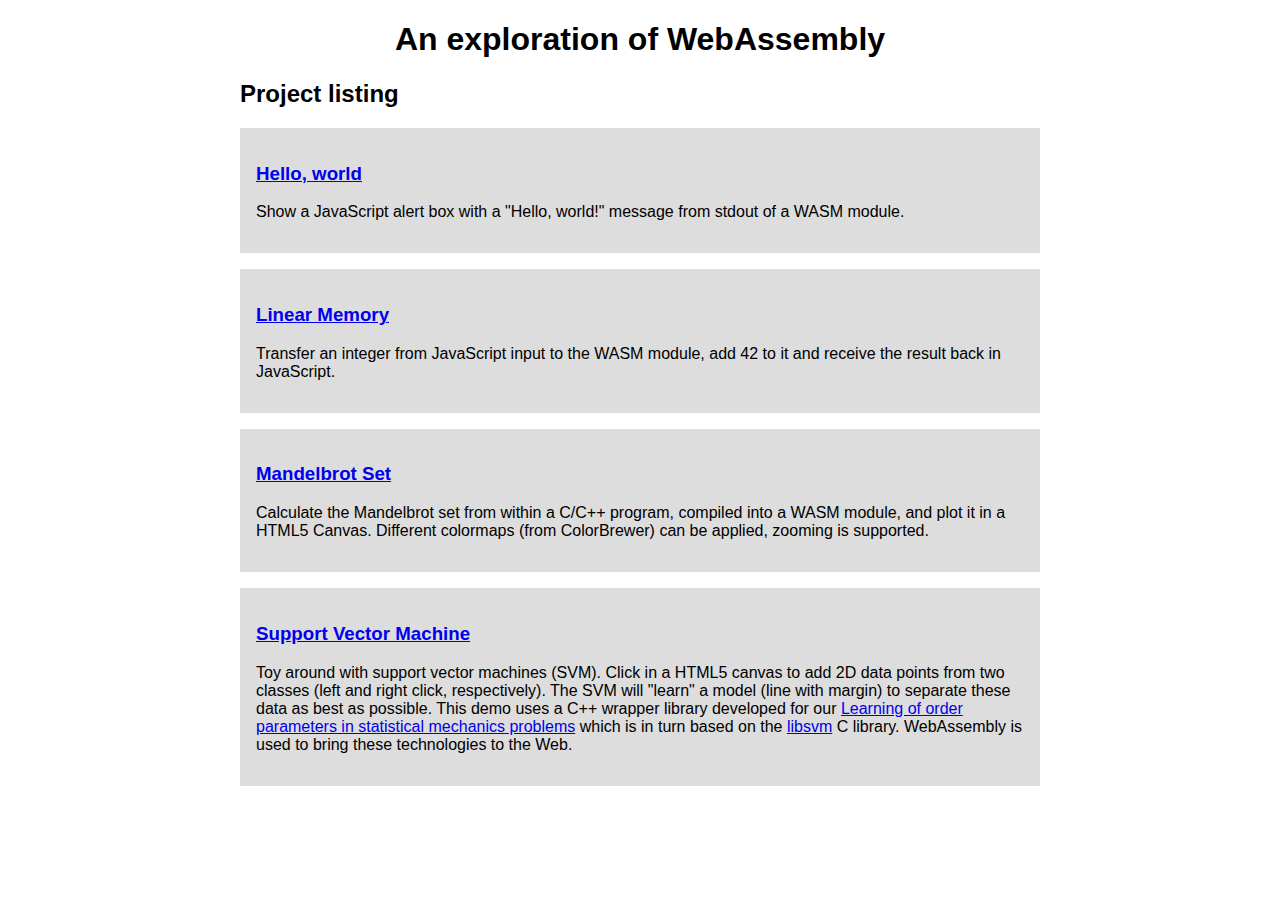
==== index.html @ 19570b10 "GitHub Pages landing page" ====
<!doctype html>
<html lang="en-us">
    <head>
        <meta charset="utf-8">
        <meta http-equiv="Content-Type" content="text/html; charset=utf-8">
        <link rel="stylesheet" type="text/css" href="style.css" />
    </head>
    <body>
        <h1>An exploration of WebAssembly</h1>
        <div id="content">
            <h2>Project listing</h2>
            <div>
                <div class="project">
                    <h3><a href="hello-world">Hello, world</a></h3>
                    <p>
                        Show a JavaScript alert box with a &quot;Hello, world!&quot;
                        message from stdout of a WASM module.
                    </p>
                </div>
                <div class="project">
                    <h3><a href="linear-memory">Linear Memory</a></h3>
                    <p>
                        Transfer an integer from JavaScript input to the WASM module,
                        add 42 to it and receive the result back in JavaScript.
                    </p>
                </div>
                <div class="project">
                    <h3><a href="mandelbrot">Mandelbrot Set</a></h3>
                    <p>
                        Calculate the Mandelbrot set from within a C/C++ program,
                        compiled into a WASM module, and plot it in a HTML5 Canvas.
                        Different colormaps (from ColorBrewer) can be applied,
                        zooming is supported.
                    </p>
                </div>
                <div class="project">
                    <h3><a href="svm">Support Vector Machine</a></h3>
                    <p>
                        Toy around with support vector machines (SVM). Click in a
                        HTML5 canvas to add 2D data points from two classes (left
                        and right click, respectively). The SVM will &quot;learn&quot;
                        a model (line with margin) to separate these data as best as
                        possible. This demo uses a C++ wrapper library developed
                        for our
                        <a href="https://gitlab.physik.uni-muenchen.de/J.Greitemann/svm-order-params/">Learning of order parameters in statistical mechanics problems</a>
                        which is in turn based on the 
                        <a href="https://github.com/cjlin1/libsvm">libsvm</a>
                        C library. WebAssembly is used to bring these technologies
                        to the Web.
                    </p>
                </div>
            </div>
        </div>
    </body>
</html>
---- style.css ----
h1 {
    text-align: center;
}

h1, h2, h3, p {
    font-family: sans-serif;
}

.project {
    background-color: #dddddd;
    padding: 1em;
    margin-top: 1em;
    margin-bottom: 1em;
}

#content {
    max-width: 800px;
    margin-left: auto;
    margin-right: auto;
}
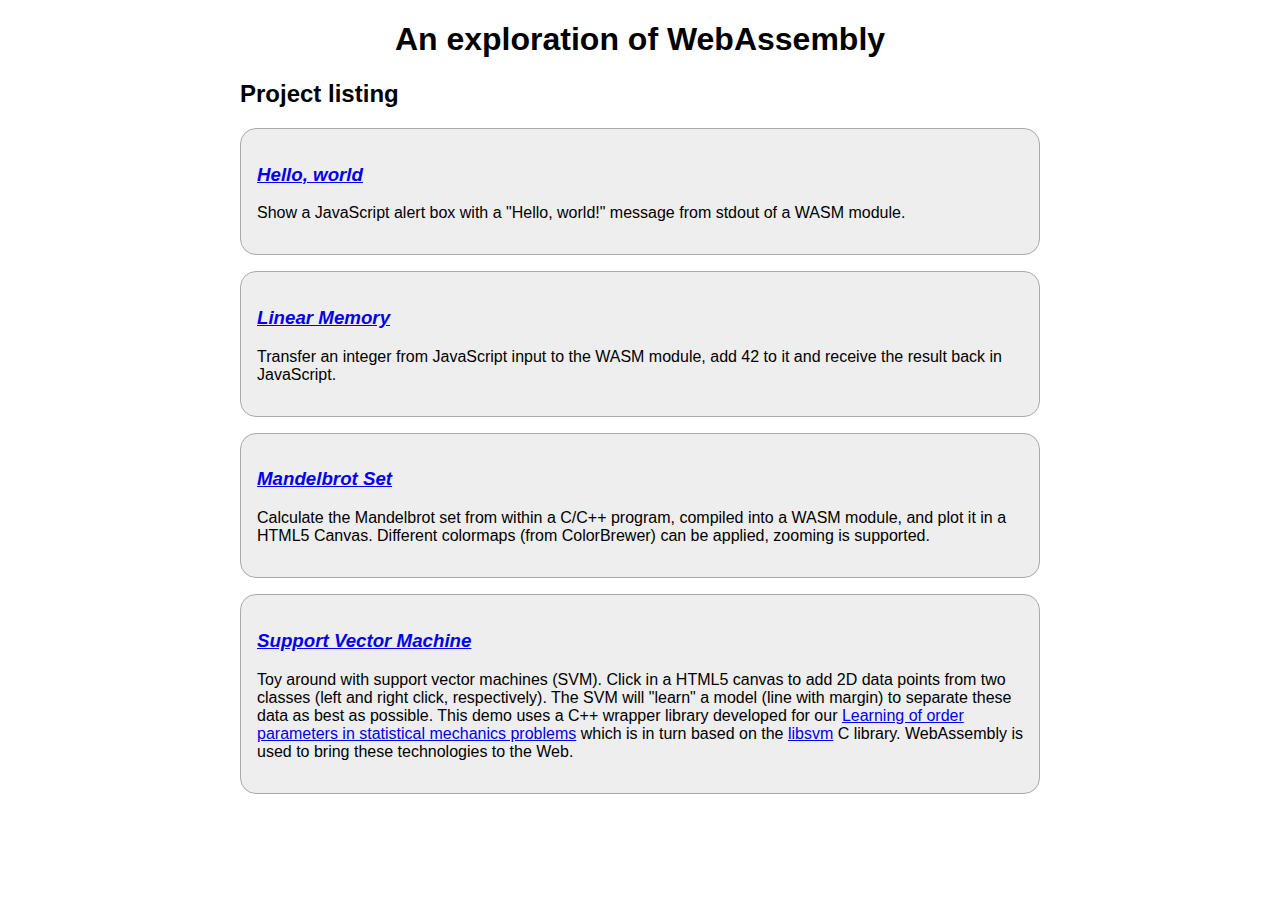
==== commit fdf27ef3: "Use common ui.js stylesheet in GitHub Pages landing page" ====
--- a/index.html
+++ b/index.html
@@ -4,27 +4,28 @@
         <meta charset="utf-8">
         <meta http-equiv="Content-Type" content="text/html; charset=utf-8">
         <link rel="stylesheet" type="text/css" href="style.css" />
+        <link rel="stylesheet" type="text/css" href="ui.css" />
     </head>
     <body>
         <h1>An exploration of WebAssembly</h1>
         <div id="content">
             <h2>Project listing</h2>
             <div>
-                <div class="project">
+                <div class="project neutral">
                     <h3><a href="hello-world">Hello, world</a></h3>
                     <p>
                         Show a JavaScript alert box with a &quot;Hello, world!&quot;
                         message from stdout of a WASM module.
                     </p>
                 </div>
-                <div class="project">
+                <div class="project neutral">
                     <h3><a href="linear-memory">Linear Memory</a></h3>
                     <p>
                         Transfer an integer from JavaScript input to the WASM module,
                         add 42 to it and receive the result back in JavaScript.
                     </p>
                 </div>
-                <div class="project">
+                <div class="project neutral">
                     <h3><a href="mandelbrot">Mandelbrot Set</a></h3>
                     <p>
                         Calculate the Mandelbrot set from within a C/C++ program,
@@ -33,7 +34,7 @@
                         zooming is supported.
                     </p>
                 </div>
-                <div class="project">
+                <div class="project neutral">
                     <h3><a href="svm">Support Vector Machine</a></h3>
                     <p>
                         Toy around with support vector machines (SVM). Click in a
--- a/style.css
+++ b/style.css
@@ -7,7 +7,6 @@
 }
 
 .project {
-    background-color: #dddddd;
     padding: 1em;
     margin-top: 1em;
     margin-bottom: 1em;
--- a/ui.css
+++ b/ui.css
@@ -0,0 +1,57 @@
+#layers {
+    display: block;
+    margin-left: auto;
+    margin-right: auto;
+    position: relative;
+    width: 981px;
+    height: 561px;
+}
+
+.layer {
+    display: block;
+    position: absolute;
+    width: 100%;
+    height: 100%;
+    margin: 0;
+}
+
+.ui {
+    width: 981px;
+    margin-top: 1em;
+    margin-left: auto;
+    margin-right: auto;
+    display: table;
+    table-layout: fixed;
+}
+
+.neutral {
+    background-color: #eeeeee;
+    border: 1px solid #aaaaaa;
+    border-radius: 1em;
+}
+
+.error {
+    background-color: #ffeeee;
+    border: 1px solid #ffaaaa;
+    border-radius: 1em;
+}
+
+.warning {
+    background-color: #fff8e8;
+    border: 1px solid #eedd88;
+    border-radius: 1em;
+}
+
+.ui-cell {
+    display: table-cell;
+    padding: 1em;
+    font-family: sans;
+}
+
+h3 {
+    font-style: italic;
+}
+
+.centered {
+    text-align:center;
+}
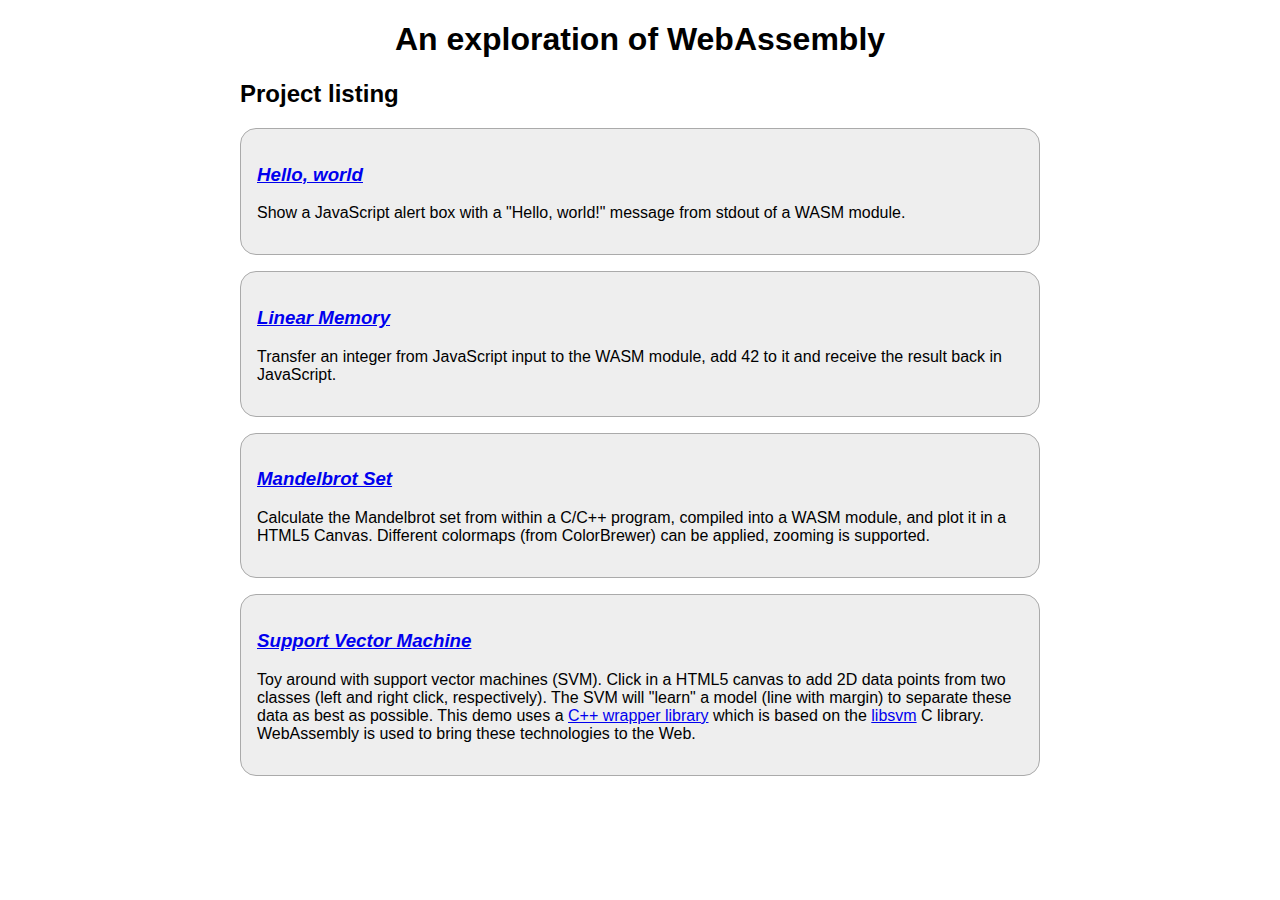
==== commit 48e2eef7: "Renamed svm -> svm-demo in GH pages" ====
--- a/index.html
+++ b/index.html
@@ -35,16 +35,15 @@
                     </p>
                 </div>
                 <div class="project neutral">
-                    <h3><a href="svm">Support Vector Machine</a></h3>
+                    <h3><a href="svm-demo">Support Vector Machine</a></h3>
                     <p>
                         Toy around with support vector machines (SVM). Click in a
                         HTML5 canvas to add 2D data points from two classes (left
                         and right click, respectively). The SVM will &quot;learn&quot;
                         a model (line with margin) to separate these data as best as
-                        possible. This demo uses a C++ wrapper library developed
-                        for our
-                        <a href="https://gitlab.physik.uni-muenchen.de/J.Greitemann/svm-order-params/">Learning of order parameters in statistical mechanics problems</a>
-                        which is in turn based on the 
+                        possible. This demo uses a
+                        <a href="https://github.com/jgreitemann/svm">C++ wrapper library</a>
+                        which is based on the 
                         <a href="https://github.com/cjlin1/libsvm">libsvm</a>
                         C library. WebAssembly is used to bring these technologies
                         to the Web.
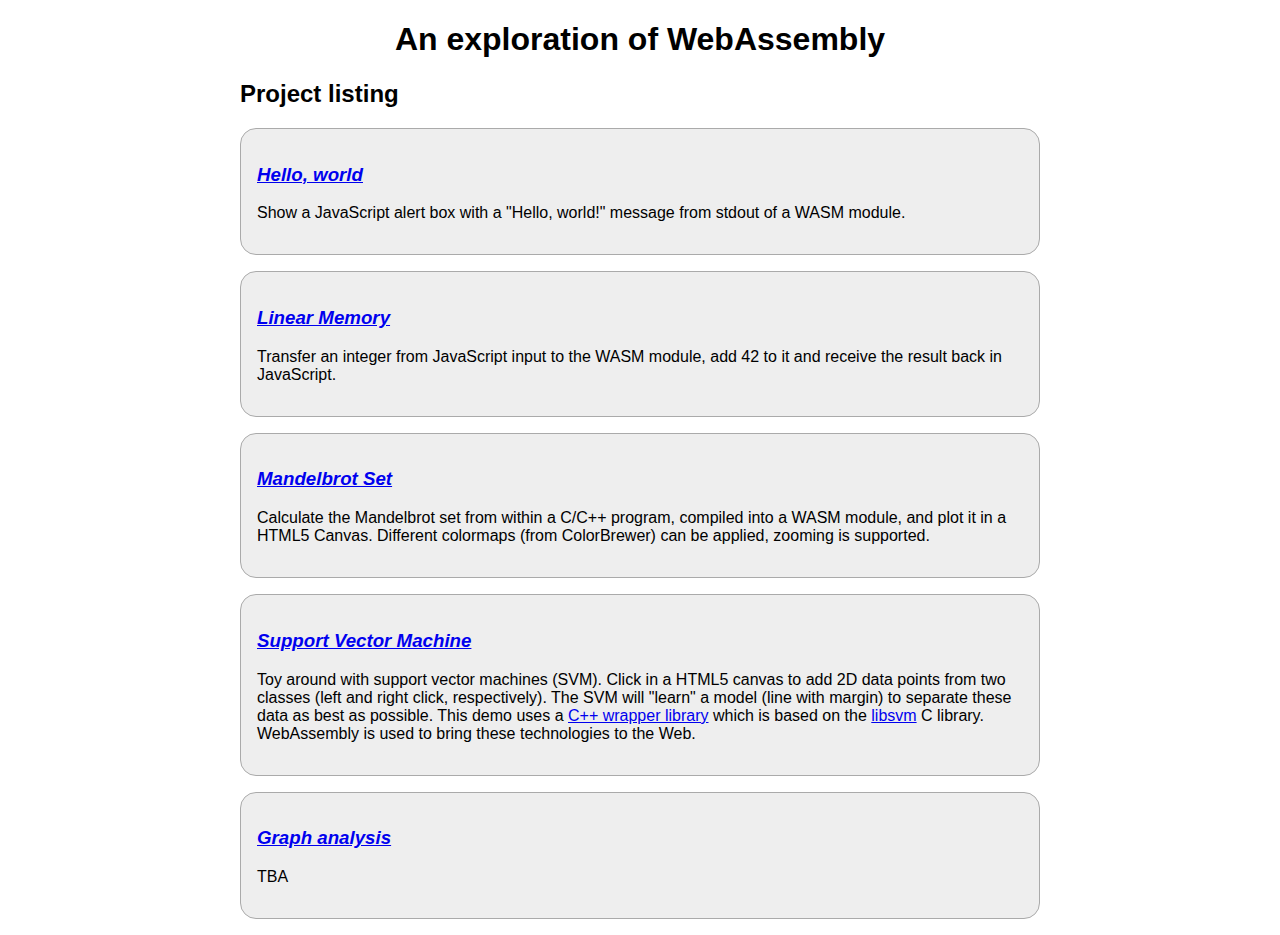
==== commit 3384d59c: "List graph_analysis in project index" ====
--- a/index.html
+++ b/index.html
@@ -49,6 +49,12 @@
                         to the Web.
                     </p>
                 </div>
+                <div class="project neutral">
+                    <h3><a href="graph-analysis">Graph analysis</a></h3>
+                    <p>
+                        TBA
+                    </p>
+                </div>
             </div>
         </div>
     </body>
